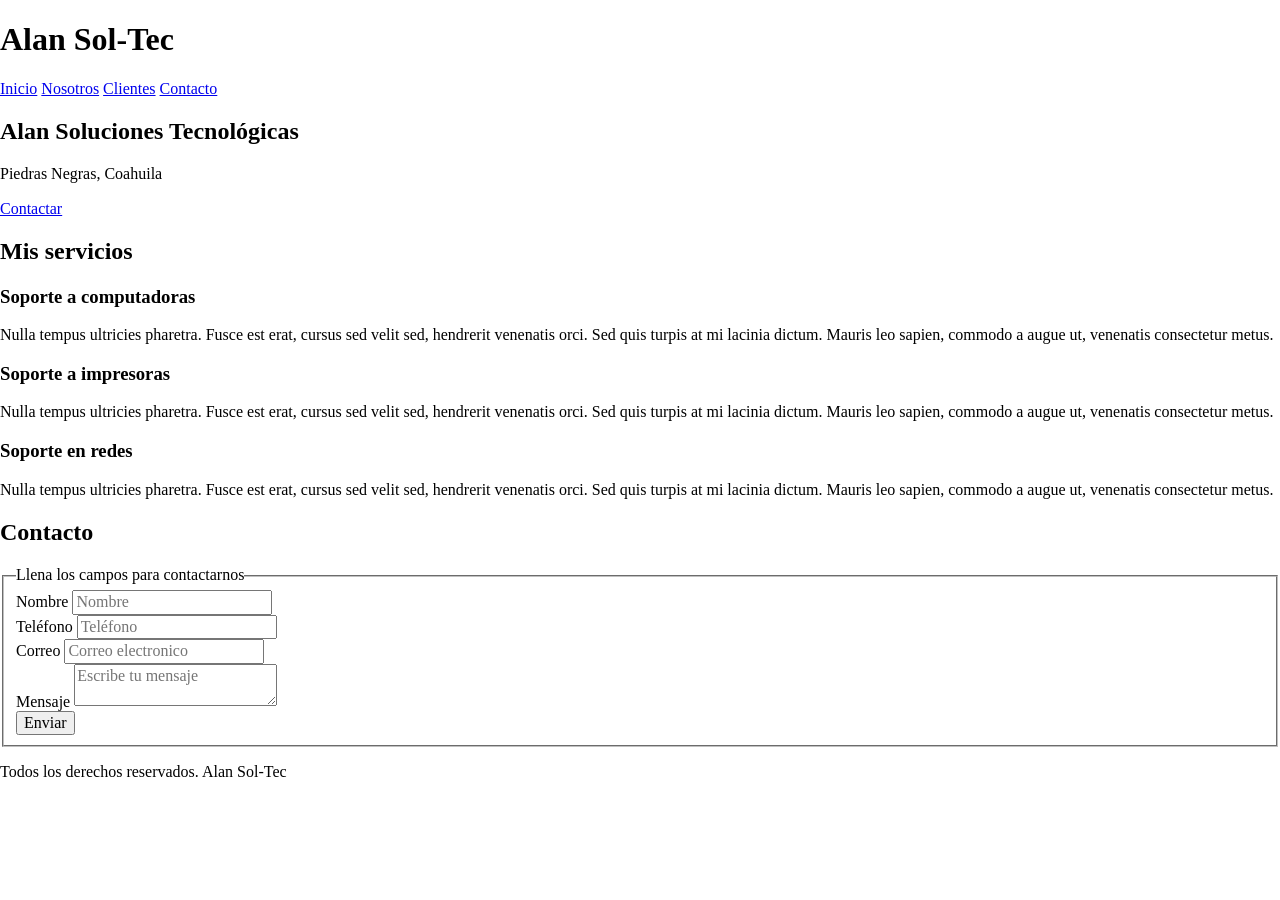
==== Mis Proyectos/Proyecto 1/index.html @ 7a1106fb "Cierre primer proyecto curso - inicio de segundo proyecto e inicio de primer proyecto de repaso" ====
<!DOCTYPE html>
<html lang="en">
<head>
    <meta charset="UTF-8">
    <meta name="viewport" content="width=device-width, initial-scale=1.0">
    <title>Alan Sol-Tec</title>
    <link rel="preload" href="css/normalize.css" as="styles">
    <link rel="stylesheet" href="css/normalize.css">
    <link rel="preload" href="css/style.css" as="styles">
    <link rel="stylesheet" href="css/style.css">
</head>
<body>
    <header>
        <h1>Alan Sol-Tec</h1>
    </header>
    
    <nav>
        <a href="#">Inicio</a>
        <a href="#">Nosotros</a>
        <a href="#">Clientes</a>
        <a href="#">Contacto</a>
    </nav>

    <section>
        <h2>Alan Soluciones Tecnológicas</h2>

        <p>Piedras Negras, Coahuila</p>
        <a href="#">Contactar</a>
    </section>

    <main>
        <h2>Mis servicios</h2>

        <section>
            <h3>Soporte a computadoras</h3>
            <p>Nulla tempus ultricies pharetra. Fusce est erat, cursus sed velit sed, hendrerit venenatis orci. Sed quis turpis at mi lacinia dictum. Mauris leo sapien, commodo a augue ut, venenatis consectetur metus.</p>
        </section>
        <section>
            <h3>Soporte a impresoras</h3>
            <p>Nulla tempus ultricies pharetra. Fusce est erat, cursus sed velit sed, hendrerit venenatis orci. Sed quis turpis at mi lacinia dictum. Mauris leo sapien, commodo a augue ut, venenatis consectetur metus.</p>
        </section>
        <section>
            <h3>Soporte en redes</h3>
            <p>Nulla tempus ultricies pharetra. Fusce est erat, cursus sed velit sed, hendrerit venenatis orci. Sed quis turpis at mi lacinia dictum. Mauris leo sapien, commodo a augue ut, venenatis consectetur metus.</p>
        </section>
       
        <h2>Contacto</h2>

        <form >
            <fieldset>
                <legend>Llena los campos para contactarnos</legend>

                <div>
                    <label>Nombre</label>
                    <input type="text" placeholder="Nombre">
                </div>
                <div>
                    <label>Teléfono</label>
                    <input type="tel" placeholder="Teléfono">
                </div>
                <div>
                    <label>Correo</label>
                    <input type="email" placeholder="Correo electronico">
                </div>
                <div>
                    <label>Mensaje</label>
                    <textarea placeholder="Escribe tu mensaje"></textarea>
                </div>

                <input type="submit" value="Enviar">
            </fieldset>
        </form>



    </main>

    <footer>
        <p>Todos los derechos reservados. Alan Sol-Tec</p>
    </footer>
</body>
</html>
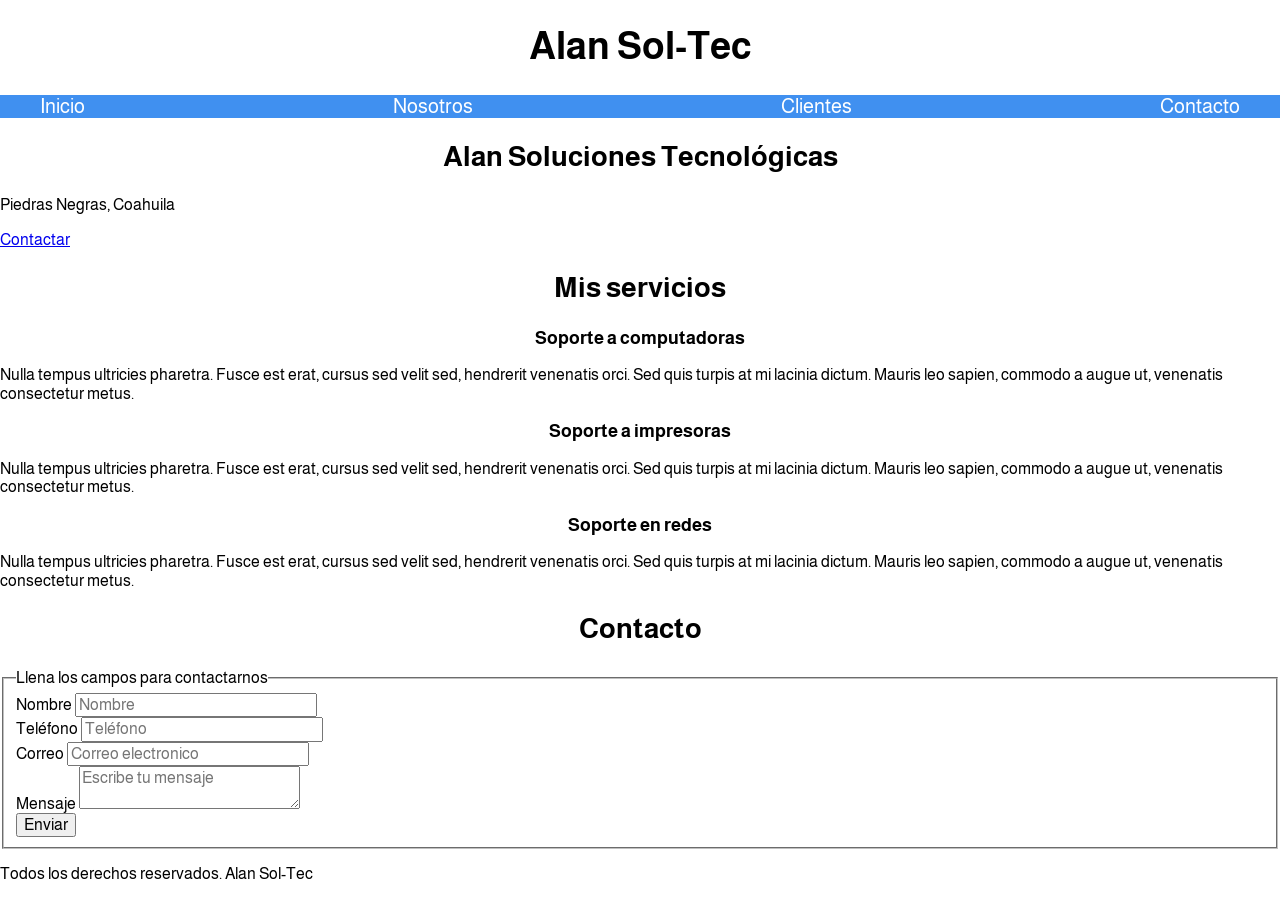
==== commit 7d0736d6: "16072026 Primer avance proyecto personal" ====
--- a/Mis Proyectos/Proyecto 1/index.html
+++ b/Mis Proyectos/Proyecto 1/index.html
@@ -6,6 +6,9 @@
     <title>Alan Sol-Tec</title>
     <link rel="preload" href="css/normalize.css" as="styles">
     <link rel="stylesheet" href="css/normalize.css">
+    <link rel="preconnect" href="https://fonts.googleapis.com">
+    <link rel="preconnect" href="https://fonts.gstatic.com" crossorigin>
+    <link href="https://fonts.googleapis.com/css2?family=Almarai:wght@400;700&display=swap" rel="stylesheet">
     <link rel="preload" href="css/style.css" as="styles">
     <link rel="stylesheet" href="css/style.css">
 </head>
@@ -14,12 +17,15 @@
         <h1>Alan Sol-Tec</h1>
     </header>
     
-    <nav>
-        <a href="#">Inicio</a>
-        <a href="#">Nosotros</a>
-        <a href="#">Clientes</a>
-        <a href="#">Contacto</a>
-    </nav>
+    <div class="nav-bg">
+        <nav class="navegacion-principal contenedor">
+            <a href="#">Inicio</a>
+            <a href="#">Nosotros</a>
+            <a href="#">Clientes</a>
+            <a href="#">Contacto</a>
+        </nav>
+    </div>
+    
 
     <section>
         <h2>Alan Soluciones Tecnológicas</h2>
--- a/Mis Proyectos/Proyecto 1/css/style.css
+++ b/Mis Proyectos/Proyecto 1/css/style.css
@@ -0,0 +1,61 @@
+:root {
+    --blanco: #ffffff;
+    --oscuro: #212121;
+    --primario: #ffc107;
+    --secundario: #4090f0;
+    --base: #80b0f0;
+    --gris: #757575;
+}
+
+/*  Globales  */
+html {
+    font-size: 62.5%;
+    box-sizing: border-box;
+}
+*, *:before, *:after {
+  box-sizing: inherit;
+}
+body {
+    font-size: 16px;
+    font-family: "Almarai", sans-serif;
+}
+/*  Tipografia  */
+h1 {
+    font-size: 3.8rem;
+}
+h2 {
+    font-size: 2.8rem;
+}
+h3 {
+    font-size: 1.8rem;
+} 
+h1, h2, h3 {
+    text-align: center;
+}
+/*  Utilidades  */
+.contenedor {
+    max-width: 120rem;
+    margin: 0 auto;
+}
+/*  Navegacion  */
+.navegacion-principal {
+    display: flex;
+    flex-direction: column;
+}
+@media (min-width: 768px) {
+    .navegacion-principal {
+        flex-direction: row;
+        justify-content: space-between;
+    }
+}
+.nav-bg {
+    background-color: var(--secundario);
+}
+.navegacion-principal a {
+    display: block;
+    text-align: center;
+    color: var(--blanco);
+    text-decoration: none;
+    font-size: 2rem;
+
+}
--- a/Mis Proyectos/Proyecto 1/css/style.css
+++ b/Mis Proyectos/Proyecto 1/css/style.css
@@ -0,0 +1,61 @@
+:root {
+    --blanco: #ffffff;
+    --oscuro: #212121;
+    --primario: #ffc107;
+    --secundario: #4090f0;
+    --base: #80b0f0;
+    --gris: #757575;
+}
+
+/*  Globales  */
+html {
+    font-size: 62.5%;
+    box-sizing: border-box;
+}
+*, *:before, *:after {
+  box-sizing: inherit;
+}
+body {
+    font-size: 16px;
+    font-family: "Almarai", sans-serif;
+}
+/*  Tipografia  */
+h1 {
+    font-size: 3.8rem;
+}
+h2 {
+    font-size: 2.8rem;
+}
+h3 {
+    font-size: 1.8rem;
+} 
+h1, h2, h3 {
+    text-align: center;
+}
+/*  Utilidades  */
+.contenedor {
+    max-width: 120rem;
+    margin: 0 auto;
+}
+/*  Navegacion  */
+.navegacion-principal {
+    display: flex;
+    flex-direction: column;
+}
+@media (min-width: 768px) {
+    .navegacion-principal {
+        flex-direction: row;
+        justify-content: space-between;
+    }
+}
+.nav-bg {
+    background-color: var(--secundario);
+}
+.navegacion-principal a {
+    display: block;
+    text-align: center;
+    color: var(--blanco);
+    text-decoration: none;
+    font-size: 2rem;
+
+}
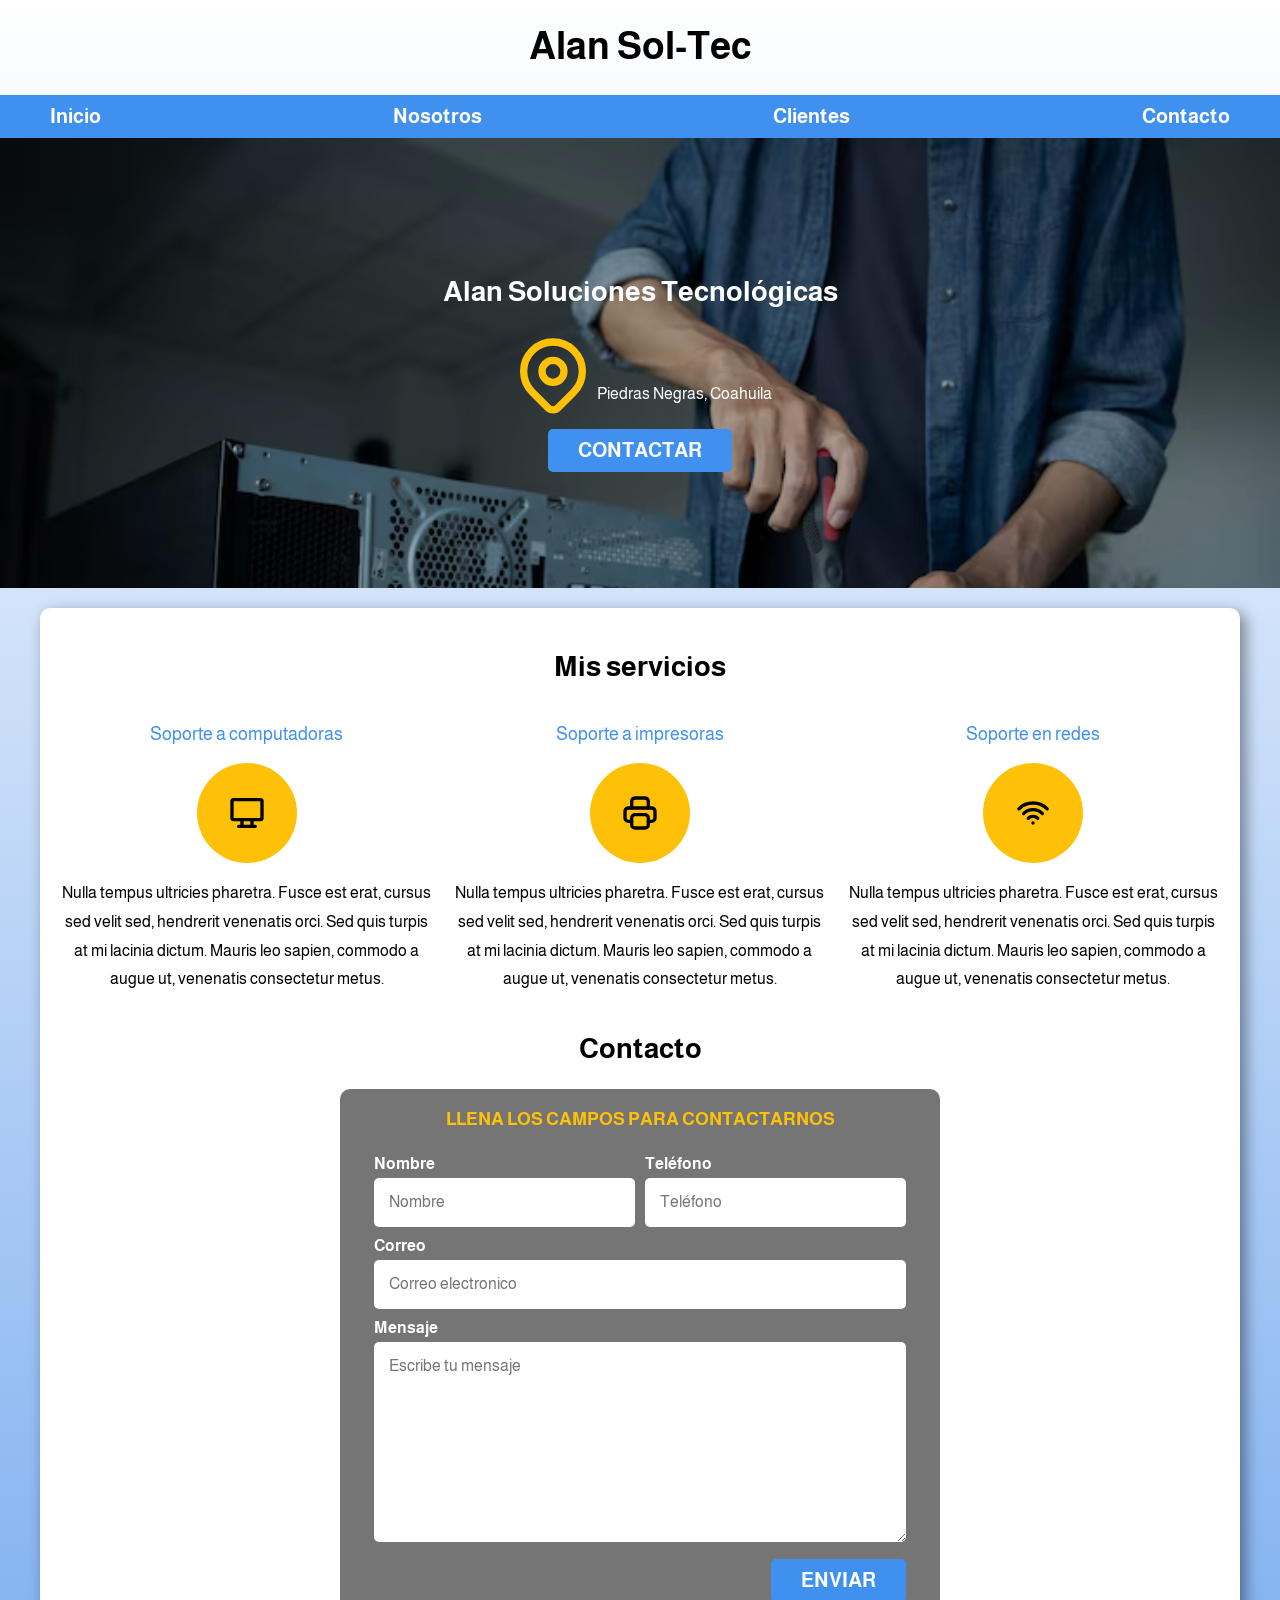
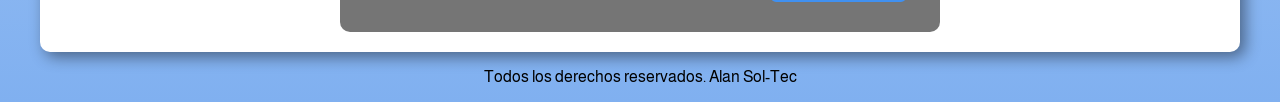
==== commit 1756d26a: "16072026 Proyecto personal 1 terminado" ====
--- a/Mis Proyectos/Proyecto 1/index.html
+++ b/Mis Proyectos/Proyecto 1/index.html
@@ -27,61 +27,166 @@
     </div>
     
 
-    <section>
-        <h2>Alan Soluciones Tecnológicas</h2>
-
-        <p>Piedras Negras, Coahuila</p>
-        <a href="#">Contactar</a>
+    <section class="hero">
+        <div class="contenido-hero">
+            <h2>Alan Soluciones Tecnológicas</h2>
+            <div class="ubicacion">
+                <!--
+                category: Map
+                tags: [navigation, location, travel, pin, position, marker]
+                version: "1.0"
+                unicode: "eae8"
+                -->
+                <svg
+                xmlns="http://www.w3.org/2000/svg"
+                width="88"
+                height="88"
+                viewBox="0 0 24 24"
+                fill="none"
+                stroke="#ffc107"
+                stroke-width="2"
+                stroke-linecap="round"
+                stroke-linejoin="round"
+                >
+                <path d="M9 11a3 3 0 1 0 6 0a3 3 0 0 0 -6 0" />
+                <path d="M17.657 16.657l-4.243 4.243a2 2 0 0 1 -2.827 0l-4.244 -4.243a8 8 0 1 1 11.314 0z" />
+                </svg>
+                <p>Piedras Negras, Coahuila</p>
+            </div>
+    
+            
+            <a href="#" class="boton">Contactar</a>
+        </div>
     </section>
 
-    <main>
+    <main class="contenedor sombra">
         <h2>Mis servicios</h2>
 
-        <section>
-            <h3>Soporte a computadoras</h3>
-            <p>Nulla tempus ultricies pharetra. Fusce est erat, cursus sed velit sed, hendrerit venenatis orci. Sed quis turpis at mi lacinia dictum. Mauris leo sapien, commodo a augue ut, venenatis consectetur metus.</p>
-        </section>
-        <section>
-            <h3>Soporte a impresoras</h3>
-            <p>Nulla tempus ultricies pharetra. Fusce est erat, cursus sed velit sed, hendrerit venenatis orci. Sed quis turpis at mi lacinia dictum. Mauris leo sapien, commodo a augue ut, venenatis consectetur metus.</p>
-        </section>
-        <section>
-            <h3>Soporte en redes</h3>
-            <p>Nulla tempus ultricies pharetra. Fusce est erat, cursus sed velit sed, hendrerit venenatis orci. Sed quis turpis at mi lacinia dictum. Mauris leo sapien, commodo a augue ut, venenatis consectetur metus.</p>
-        </section>
+        <div class="servicios">
+            <section class="servicio">
+                <h3>Soporte a computadoras</h3>
+
+                <div class="icono">
+
+                    <!--
+                    category: Devices
+                    tags: [monitor, computer, imac]
+                    version: "1.0"
+                    unicode: "ea89"
+                    -->
+                    <svg
+                    xmlns="http://www.w3.org/2000/svg"
+                    width="40"
+                    height="40"
+                    viewBox="0 0 24 24"
+                    fill="none"
+                    stroke="#000000"
+                    stroke-width="2"
+                    stroke-linecap="round"
+                    stroke-linejoin="round"
+                    >
+                    <path d="M3 5a1 1 0 0 1 1 -1h16a1 1 0 0 1 1 1v10a1 1 0 0 1 -1 1h-16a1 1 0 0 1 -1 -1v-10z" />
+                    <path d="M7 20h10" />
+                    <path d="M9 16v4" />
+                    <path d="M15 16v4" />
+                    </svg>
+                </div>
+                <p>Nulla tempus ultricies pharetra. Fusce est erat, cursus sed velit sed, hendrerit venenatis orci. Sed quis turpis at mi lacinia dictum. Mauris leo sapien, commodo a augue ut, venenatis consectetur metus.</p>
+            </section>
+            <section class="servicio">
+                <h3>Soporte a impresoras</h3>
+
+                <div class="icono">
+
+                    <!--
+                    category: Devices
+                    tags: [fax, office, device]
+                    version: "1.0"
+                    unicode: "eb0e"
+                    -->
+                    <svg
+                    xmlns="http://www.w3.org/2000/svg"
+                    width="40"
+                    height="40"
+                    viewBox="0 0 24 24"
+                    fill="none"
+                    stroke="#000000"
+                    stroke-width="2"
+                    stroke-linecap="round"
+                    stroke-linejoin="round"
+                    >
+                    <path d="M17 17h2a2 2 0 0 0 2 -2v-4a2 2 0 0 0 -2 -2h-14a2 2 0 0 0 -2 2v4a2 2 0 0 0 2 2h2" />
+                    <path d="M17 9v-4a2 2 0 0 0 -2 -2h-6a2 2 0 0 0 -2 2v4" />
+                    <path d="M7 13m0 2a2 2 0 0 1 2 -2h6a2 2 0 0 1 2 2v4a2 2 0 0 1 -2 2h-6a2 2 0 0 1 -2 -2z" />
+                    </svg>
+                </div>
+                <p>Nulla tempus ultricies pharetra. Fusce est erat, cursus sed velit sed, hendrerit venenatis orci. Sed quis turpis at mi lacinia dictum. Mauris leo sapien, commodo a augue ut, venenatis consectetur metus.</p>
+            </section>
+            <section class="servicio">
+                <h3>Soporte en redes</h3>
+
+                <div class="icono">
+
+                    <!--
+                    category: Devices
+                    tags: [online, connection, signal, wireless]
+                    version: "1.0"
+                    unicode: "eb52"
+                    -->
+                    <svg
+                    xmlns="http://www.w3.org/2000/svg"
+                    width="40"
+                    height="40"
+                    viewBox="0 0 24 24"
+                    fill="none"
+                    stroke="#000000"
+                    stroke-width="2"
+                    stroke-linecap="round"
+                    stroke-linejoin="round"
+                    >
+                    <path d="M12 18l.01 0" />
+                    <path d="M9.172 15.172a4 4 0 0 1 5.656 0" />
+                    <path d="M6.343 12.343a8 8 0 0 1 11.314 0" />
+                    <path d="M3.515 9.515c4.686 -4.687 12.284 -4.687 17 0" />
+                    </svg>
+                </div>
+                <p>Nulla tempus ultricies pharetra. Fusce est erat, cursus sed velit sed, hendrerit venenatis orci. Sed quis turpis at mi lacinia dictum. Mauris leo sapien, commodo a augue ut, venenatis consectetur metus.</p>
+            </section>
+        </div>
        
         <h2>Contacto</h2>
 
-        <form >
+        <form class="formulario">
             <fieldset>
                 <legend>Llena los campos para contactarnos</legend>
 
-                <div>
-                    <label>Nombre</label>
-                    <input type="text" placeholder="Nombre">
-                </div>
-                <div>
-                    <label>Teléfono</label>
-                    <input type="tel" placeholder="Teléfono">
-                </div>
-                <div>
-                    <label>Correo</label>
-                    <input type="email" placeholder="Correo electronico">
-                </div>
-                <div>
-                    <label>Mensaje</label>
-                    <textarea placeholder="Escribe tu mensaje"></textarea>
+                <div class="contenedor-campos">
+                    <div class="campo">
+                        <label>Nombre</label>
+                        <input class="input-text" type="text" placeholder="Nombre">
+                    </div>
+                    <div class="campo">
+                        <label>Teléfono</label>
+                        <input class="input-text" type="tel" placeholder="Teléfono">
+                    </div>
+                    <div class="campo">
+                        <label>Correo</label>
+                        <input class="input-text" type="email" placeholder="Correo electronico">
+                    </div>
+                    <div class="campo">
+                        <label>Mensaje</label>
+                        <textarea class="input-text" placeholder="Escribe tu mensaje"></textarea>
+                    </div>
                 </div>
 
-                <input type="submit" value="Enviar">
+                <div class="alinear-derecha flex">
+                    <input type="submit" value="Enviar" class="boton w-sm-100">
+                </div>
             </fieldset>
         </form>
-
-
-
     </main>
 
-    <footer>
+    <footer class="footer">
         <p>Todos los derechos reservados. Alan Sol-Tec</p>
     </footer>
 </body>
--- a/Mis Proyectos/Proyecto 1/css/style.css
+++ b/Mis Proyectos/Proyecto 1/css/style.css
@@ -18,6 +18,37 @@
 body {
     font-size: 16px;
     font-family: "Almarai", sans-serif;
+    background-image: linear-gradient( to top, var(--base) 0%, var(--blanco) 100%);
+}
+.boton {
+    background-color: var(--secundario);
+    padding: 1rem 3rem;
+    border-radius: .5rem;
+    color: var(--blanco);
+    text-decoration: none;
+    font-weight: bold;
+    text-transform: uppercase;
+    width: 90%;
+    text-align: center;
+    margin-top: 1rem;
+    font-size: 2rem;
+    border: none;
+}
+@media (min-width: 768px) {
+    .boton {
+        width: auto;
+    }
+}
+.boton:hover {
+    background-color: var(--base);
+}
+.sombra {
+    -webkit-box-shadow: 5px 5px 15px 0px rgba(0,0,0,0.44);
+    -moz-box-shadow: 5px 5px 15px 0px rgba(0,0,0,0.44);
+    box-shadow: 5px 5px 15px 0px rgba(0,0,0,0.44);
+    border-radius: 1rem;
+    background-color: var(--blanco);
+    padding: 2rem;
 }
 /*  Tipografia  */
 h1 {
@@ -37,6 +68,20 @@
     max-width: 120rem;
     margin: 0 auto;
 }
+.w-sm-100 {
+    width: 100%;
+}
+@media (min-width: 768px) {
+    .w-sm-100 {
+        width: auto;
+    }    
+}
+.flex {
+    display: flex;
+}
+.alinear-derecha {
+    justify-content: flex-end;
+}
 /*  Navegacion  */
 .navegacion-principal {
     display: flex;
@@ -57,5 +102,121 @@
     color: var(--blanco);
     text-decoration: none;
     font-size: 2rem;
-
+    font-weight: bold;
+    padding: 1rem;
+}
+.navegacion-principal a:hover {
+    background-color: var(--primario);
+    color: var(--oscuro);
+}
+/*  Hero  */
+.hero {
+    background-image: url(../img/hero.jpg);
+    background-repeat: no-repeat;
+    background-size: cover;
+    height: 45rem;
+    position: relative;
+    margin-bottom: 2rem;
+}
+.contenido-hero {
+    position: absolute;
+    background-color: rgb(0 0 0 / 30%);
+    width: 100%;
+    height: 100%;
+    display: flex;
+    flex-direction: column;
+    align-items: center;
+    justify-content: center;
+}
+.contenido-hero h2, 
+.contenido-hero p {
+    color: var(--blanco);
+}
+.ubicacion {
+    display: flex;
+    align-items: flex-end;
+}
+/*  Servicios  */
+@media (min-width: 768px) {
+    .servicios {
+        display: grid;
+        grid-template-columns: repeat(3,  1fr);
+        column-gap: 2rem;
+    }
+}
+.servicio {
+    display: flex;
+    flex-direction: column;
+    align-items: center;
+}
+.servicio h3 {
+    color: var(--secundario);
+    font-weight: normal;
+}
+.servicio p {
+    line-height: 1.8;
+    text-align: center;
+}
+.servicio .icono {
+    background-color: var(--primario);
+    height: 10rem;
+    width: 10rem;
+    border-radius: 50%;
+    display: flex;
+    justify-content: center;
+    align-items: center;
+}
+/*  Contacto  */
+.formulario {
+    background-color: var(--gris);
+    border-radius: 1rem;
+    width: min( 60rem , 100%);
+    margin: 0 auto;
+    padding: 2rem;
+}
+.formulario fieldset {
+    border: none;
+}
+.formulario legend {
+    text-align: center;
+    font-size: 1.8rem;
+    color: var(--primario);
+    text-transform: uppercase;
+    font-weight: bold;
+    margin-bottom: 2rem;
+}
+@media (min-width: 768px) {
+    .contenedor-campos {
+        display: grid;
+        grid-template-columns: 1fr 1fr;
+        grid-template-rows: auto auto 20rem;
+        column-gap: 1rem;
+        margin-bottom: 3rem;
+    }
+    .campo:nth-child(3),
+    .campo:nth-child(4) {
+        grid-column: 1 / 3;
+    }
+}
+.contenedor-campos .campo {
+    margin-bottom: 1rem;
+}
+.campo label {
+    color: var(--blanco);
+    font-weight: bold;
+    margin-bottom: .5rem;
+    display: block;
+}
+.campo textarea {
+    height: 20rem;
+}
+.campo .input-text {
+    padding: 1.5rem;
+    width: 100%;
+    border-radius: .5rem;
+    border: none;
+}
+/*  Footer  */
+.footer {
+    text-align: center;
 }
--- a/Mis Proyectos/Proyecto 1/css/style.css
+++ b/Mis Proyectos/Proyecto 1/css/style.css
@@ -18,6 +18,37 @@
 body {
     font-size: 16px;
     font-family: "Almarai", sans-serif;
+    background-image: linear-gradient( to top, var(--base) 0%, var(--blanco) 100%);
+}
+.boton {
+    background-color: var(--secundario);
+    padding: 1rem 3rem;
+    border-radius: .5rem;
+    color: var(--blanco);
+    text-decoration: none;
+    font-weight: bold;
+    text-transform: uppercase;
+    width: 90%;
+    text-align: center;
+    margin-top: 1rem;
+    font-size: 2rem;
+    border: none;
+}
+@media (min-width: 768px) {
+    .boton {
+        width: auto;
+    }
+}
+.boton:hover {
+    background-color: var(--base);
+}
+.sombra {
+    -webkit-box-shadow: 5px 5px 15px 0px rgba(0,0,0,0.44);
+    -moz-box-shadow: 5px 5px 15px 0px rgba(0,0,0,0.44);
+    box-shadow: 5px 5px 15px 0px rgba(0,0,0,0.44);
+    border-radius: 1rem;
+    background-color: var(--blanco);
+    padding: 2rem;
 }
 /*  Tipografia  */
 h1 {
@@ -37,6 +68,20 @@
     max-width: 120rem;
     margin: 0 auto;
 }
+.w-sm-100 {
+    width: 100%;
+}
+@media (min-width: 768px) {
+    .w-sm-100 {
+        width: auto;
+    }    
+}
+.flex {
+    display: flex;
+}
+.alinear-derecha {
+    justify-content: flex-end;
+}
 /*  Navegacion  */
 .navegacion-principal {
     display: flex;
@@ -57,5 +102,121 @@
     color: var(--blanco);
     text-decoration: none;
     font-size: 2rem;
-
+    font-weight: bold;
+    padding: 1rem;
+}
+.navegacion-principal a:hover {
+    background-color: var(--primario);
+    color: var(--oscuro);
+}
+/*  Hero  */
+.hero {
+    background-image: url(../img/hero.jpg);
+    background-repeat: no-repeat;
+    background-size: cover;
+    height: 45rem;
+    position: relative;
+    margin-bottom: 2rem;
+}
+.contenido-hero {
+    position: absolute;
+    background-color: rgb(0 0 0 / 30%);
+    width: 100%;
+    height: 100%;
+    display: flex;
+    flex-direction: column;
+    align-items: center;
+    justify-content: center;
+}
+.contenido-hero h2, 
+.contenido-hero p {
+    color: var(--blanco);
+}
+.ubicacion {
+    display: flex;
+    align-items: flex-end;
+}
+/*  Servicios  */
+@media (min-width: 768px) {
+    .servicios {
+        display: grid;
+        grid-template-columns: repeat(3,  1fr);
+        column-gap: 2rem;
+    }
+}
+.servicio {
+    display: flex;
+    flex-direction: column;
+    align-items: center;
+}
+.servicio h3 {
+    color: var(--secundario);
+    font-weight: normal;
+}
+.servicio p {
+    line-height: 1.8;
+    text-align: center;
+}
+.servicio .icono {
+    background-color: var(--primario);
+    height: 10rem;
+    width: 10rem;
+    border-radius: 50%;
+    display: flex;
+    justify-content: center;
+    align-items: center;
+}
+/*  Contacto  */
+.formulario {
+    background-color: var(--gris);
+    border-radius: 1rem;
+    width: min( 60rem , 100%);
+    margin: 0 auto;
+    padding: 2rem;
+}
+.formulario fieldset {
+    border: none;
+}
+.formulario legend {
+    text-align: center;
+    font-size: 1.8rem;
+    color: var(--primario);
+    text-transform: uppercase;
+    font-weight: bold;
+    margin-bottom: 2rem;
+}
+@media (min-width: 768px) {
+    .contenedor-campos {
+        display: grid;
+        grid-template-columns: 1fr 1fr;
+        grid-template-rows: auto auto 20rem;
+        column-gap: 1rem;
+        margin-bottom: 3rem;
+    }
+    .campo:nth-child(3),
+    .campo:nth-child(4) {
+        grid-column: 1 / 3;
+    }
+}
+.contenedor-campos .campo {
+    margin-bottom: 1rem;
+}
+.campo label {
+    color: var(--blanco);
+    font-weight: bold;
+    margin-bottom: .5rem;
+    display: block;
+}
+.campo textarea {
+    height: 20rem;
+}
+.campo .input-text {
+    padding: 1.5rem;
+    width: 100%;
+    border-radius: .5rem;
+    border: none;
+}
+/*  Footer  */
+.footer {
+    text-align: center;
 }
